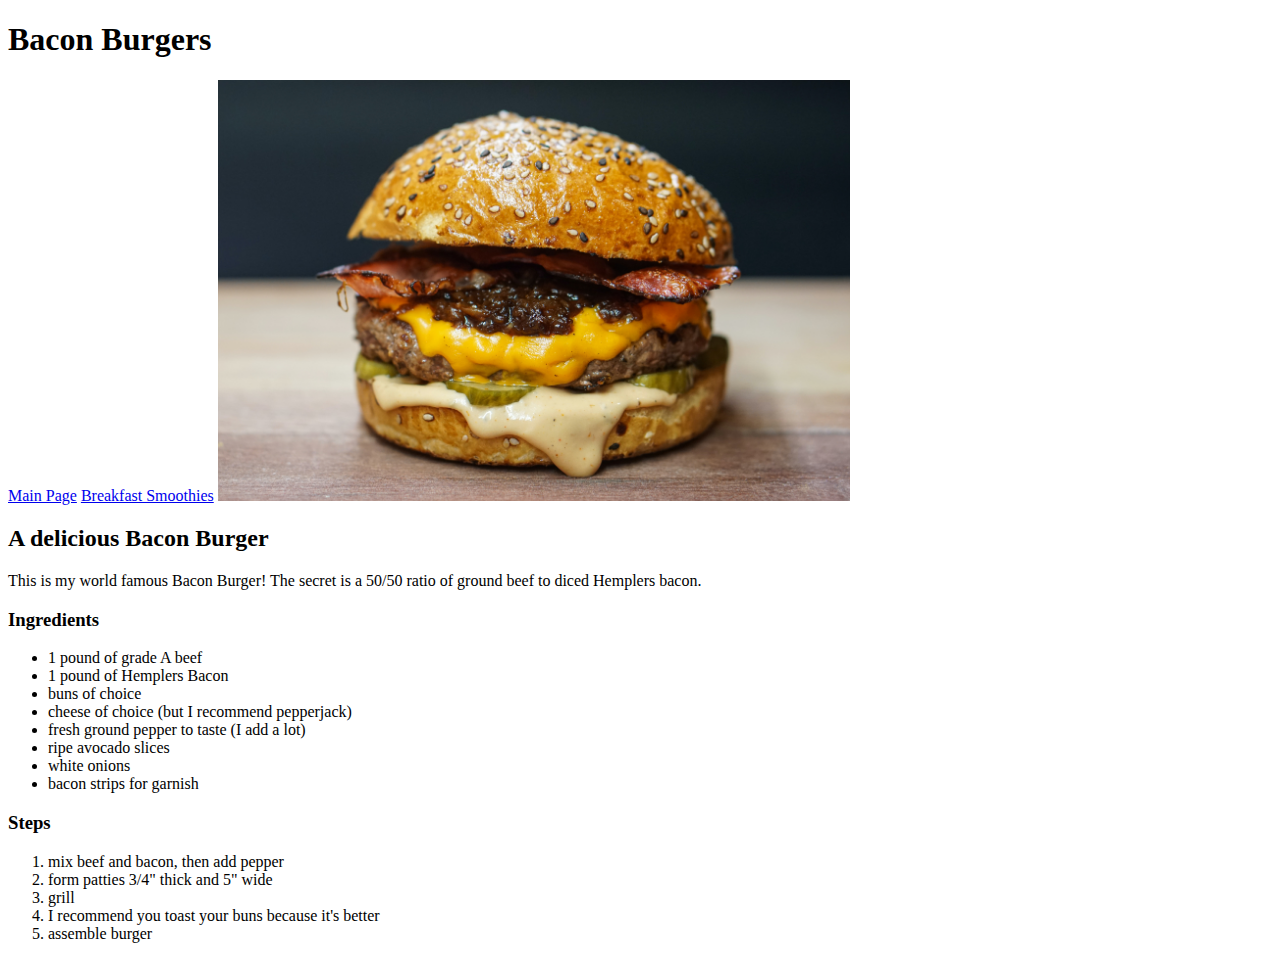
==== recipes/burgers.html @ 8571710d "not sure which file I'm commiting" ====
<!DOCTYPE html>
<html>
    <head>
        <title>
        </title>
        <meta charset="UTF-8">
        <link rel="stylesheet" href="../css/burgers.css">
    </head>
    <body>
        <h1>Bacon Burgers</h1>
            <a href="../index.html">Main Page</a>
            <a href="smoothie.html">Breakfast Smoothies</a>
        <img class="image" src="img/burger.jpg" alt="Bacon Burger">
            <h2>A delicious Bacon Burger</h2>
                <p>This is my world famous Bacon Burger! The secret is a 50/50 ratio of ground beef to diced Hemplers bacon.</p>
                    <h3>Ingredients</h3>
                        <ul>
                            <li>1 pound of grade A beef</li>
                            <li>1 pound of Hemplers Bacon</li>
                            <li>buns of choice</li>
                            <li>cheese of choice (but I recommend pepperjack)</li>
                            <li>fresh ground pepper to taste (I add a lot)</li>
                            <li>ripe avocado slices</li>
                            <li>white onions</li>
                            <li>bacon strips for garnish</li>
                        </ul>
                    <h3>Steps</h3>
                        <ol>
                            <li>mix beef and bacon, then add pepper</li>
                            <li>form patties 3/4" thick and 5" wide</li>
                            <li>grill</li>
                            <li>I recommend you toast your buns because it's better</li>
                            <li>assemble burger</li>
                        </ol>

    </body>
</html>
---- css/burgers.css ----
.image {
    height: auto;
    width: 50%;
    align-content: center;
}
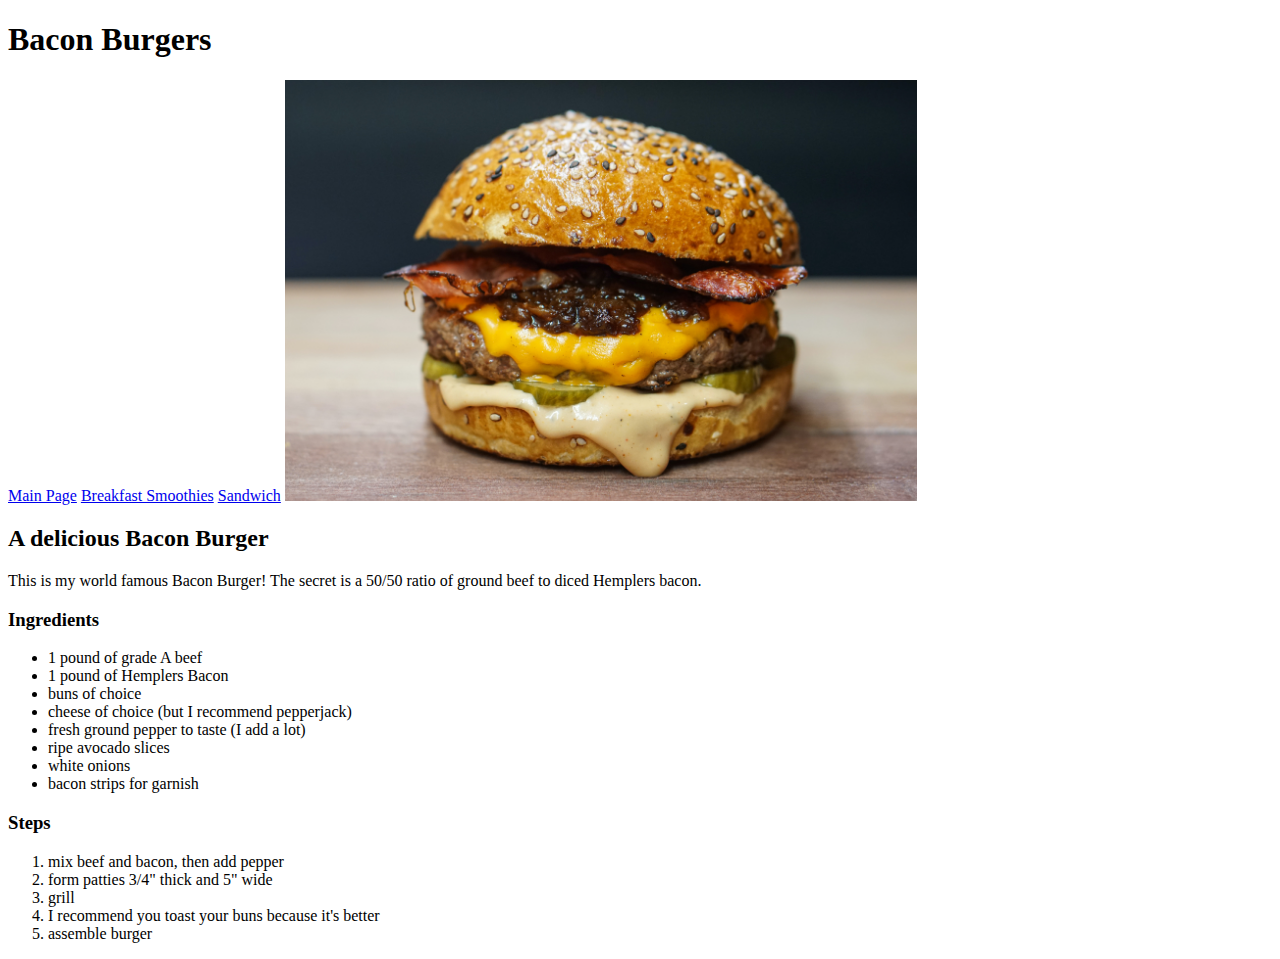
==== commit b1dabc9b: "Add sandwich.html link to ../index.html, burgers.html, and smoothie.html" ====
--- a/recipes/burgers.html
+++ b/recipes/burgers.html
@@ -10,6 +10,7 @@
         <h1>Bacon Burgers</h1>
             <a href="../index.html">Main Page</a>
             <a href="smoothie.html">Breakfast Smoothies</a>
+            <a href="sandwich">Sandwich</a>
         <img class="image" src="img/burger.jpg" alt="Bacon Burger">
             <h2>A delicious Bacon Burger</h2>
                 <p>This is my world famous Bacon Burger! The secret is a 50/50 ratio of ground beef to diced Hemplers bacon.</p>
